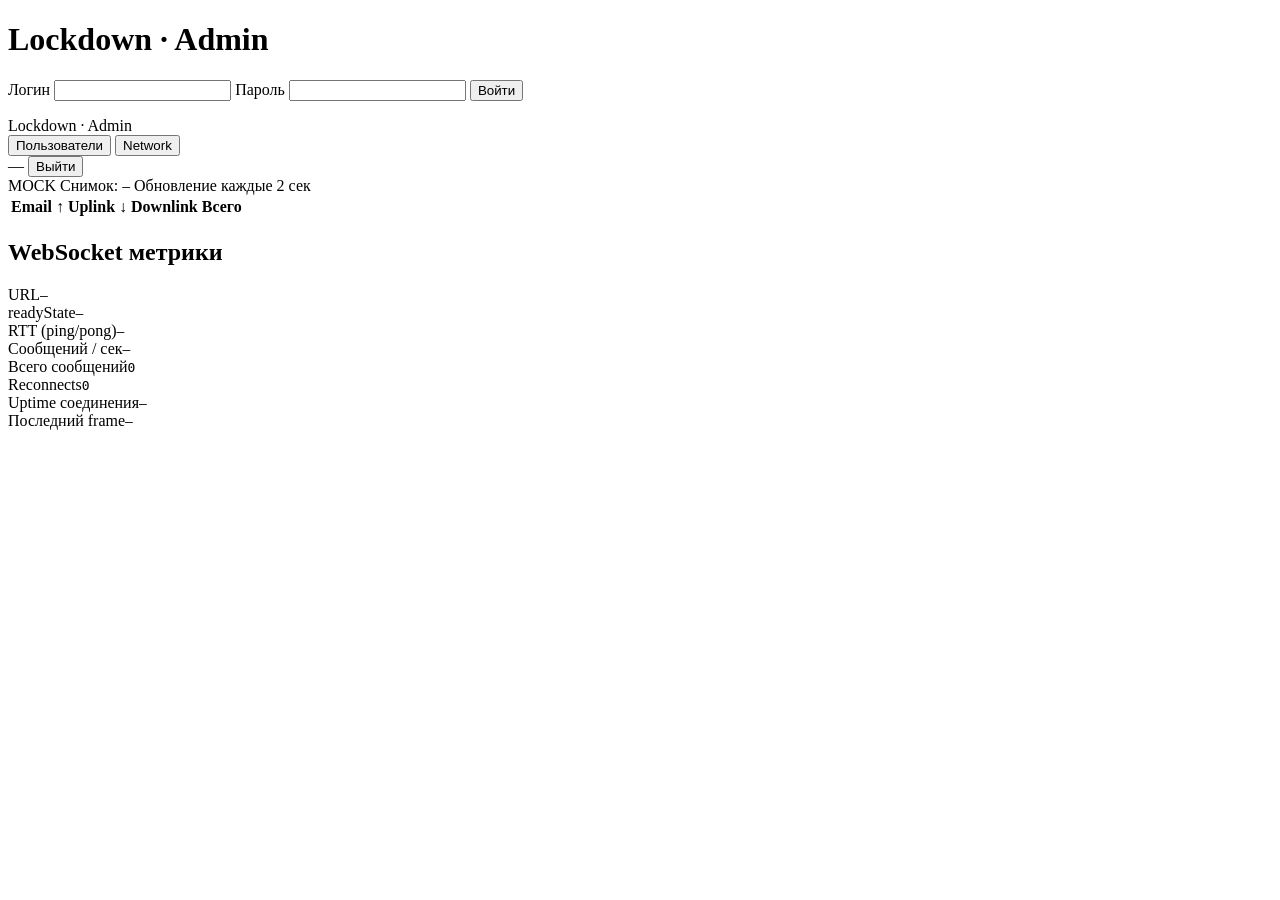
==== web/static/index.html @ 2bbfa972 "feat(web): FastAPI admin with JWT, WebSocket dashboard, pub-sub poller" ====
<!DOCTYPE html>
<html lang="ru">
<head>
  <meta charset="UTF-8" />
  <meta name="viewport" content="width=device-width, initial-scale=1.0" />
  <title>Lockdown · Admin</title>
  <link rel="stylesheet" href="/static/style.css" />
</head>
<body>
  <div id="login-view" class="view">
    <form id="login-form" class="card">
      <h1>Lockdown · Admin</h1>
      <label>
        <span>Логин</span>
        <input type="text" name="username" autocomplete="username" required />
      </label>
      <label>
        <span>Пароль</span>
        <input type="password" name="password" autocomplete="current-password" required />
      </label>
      <button type="submit">Войти</button>
      <p id="login-error" class="error"></p>
    </form>
  </div>

  <div id="dash-view" class="view hidden">
    <header class="topbar">
      <div class="brand">Lockdown · Admin</div>
      <nav class="tabs">
        <button class="tab-btn active" data-tab="users">Пользователи</button>
        <button class="tab-btn" data-tab="network">Network</button>
      </nav>
      <div class="status">
        <span id="ws-state" class="pill pill-warn">—</span>
        <button id="logout-btn" class="link">Выйти</button>
      </div>
    </header>

    <main>
      <section class="tab-panel" data-panel="users">
        <div class="meta">
          <span id="mock-badge" class="pill hidden">MOCK</span>
          <span>Снимок: <code id="snapshot-ts">—</code></span>
          <span>Обновление каждые 2 сек</span>
        </div>
        <table class="users-table">
          <thead>
            <tr>
              <th>Email</th>
              <th>↑ Uplink</th>
              <th>↓ Downlink</th>
              <th>Всего</th>
            </tr>
          </thead>
          <tbody id="users-tbody"></tbody>
        </table>
      </section>

      <section class="tab-panel hidden" data-panel="network">
        <div class="card metrics">
          <h2>WebSocket метрики</h2>
          <div class="grid">
            <div><span class="k">URL</span><code id="m-url">—</code></div>
            <div><span class="k">readyState</span><code id="m-state">—</code></div>
            <div><span class="k">RTT (ping/pong)</span><code id="m-rtt">—</code></div>
            <div><span class="k">Сообщений / сек</span><code id="m-rate">—</code></div>
            <div><span class="k">Всего сообщений</span><code id="m-count">0</code></div>
            <div><span class="k">Reconnects</span><code id="m-reconn">0</code></div>
            <div><span class="k">Uptime соединения</span><code id="m-uptime">—</code></div>
            <div><span class="k">Последний frame</span><code id="m-last">—</code></div>
          </div>
          <pre id="m-log" class="log"></pre>
        </div>
      </section>
    </main>
  </div>

  <script src="/static/app.js"></script>
</body>
</html>
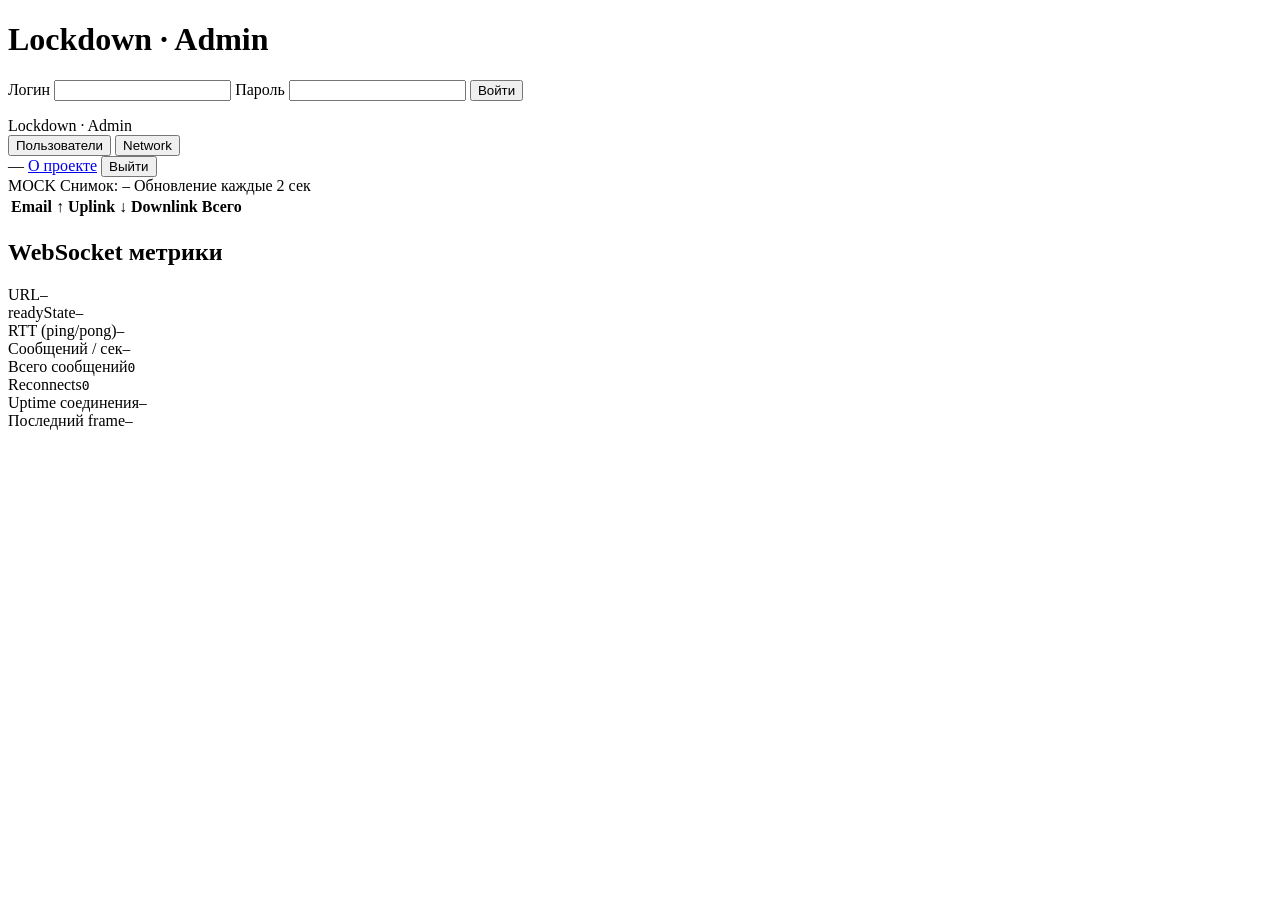
==== commit 8cee3751: "feat(web): add /about page with project description and GitHub link" ====
--- a/web/static/index.html
+++ b/web/static/index.html
@@ -32,6 +32,7 @@
       </nav>
       <div class="status">
         <span id="ws-state" class="pill pill-warn">—</span>
+        <a class="link" href="/about">О проекте</a>
         <button id="logout-btn" class="link">Выйти</button>
       </div>
     </header>
